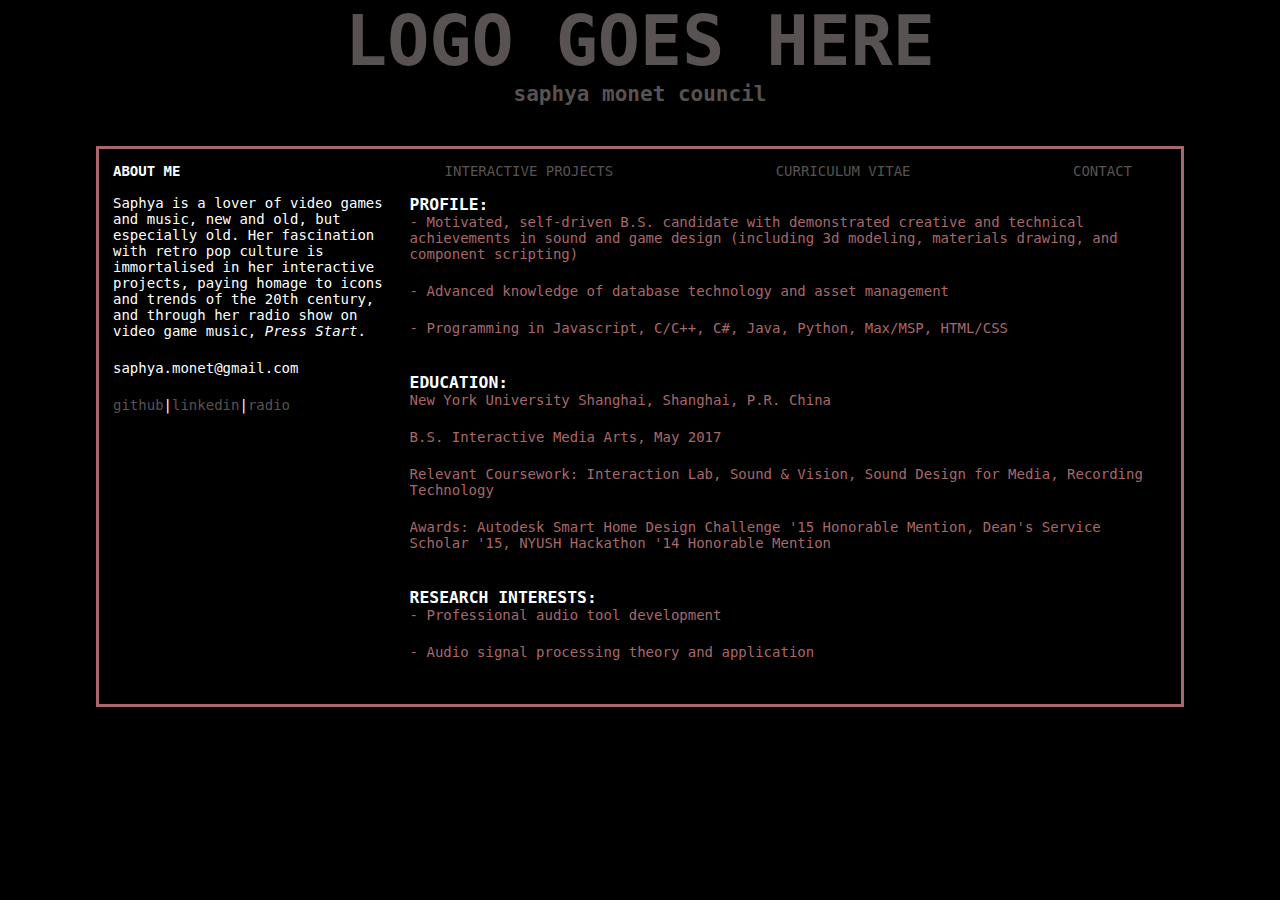
==== cv.html @ 4c56c297 "05.15.2017 commit" ====
<!DOCTYPE html>
<html>
<head>
  <title>saphya monet council</title>
  <link rel='stylesheet' type='text/css' href='http://code.jquery.com/ui/1.9.1/themes/base/jquery-ui.css'/>
  <link rel="stylesheet" type="text/css" href="responsive.css">
    <link rel="icon" 
      type="image/png" 
      href="images/crosshair.png">
  <script src="https://ajax.googleapis.com/ajax/libs/jquery/1.12.4/jquery.min.js"></script>
  <script src="http://ajax.googleapis.com/ajax/libs/jqueryui/1.9.1/jquery-ui.min.js"></script>
  <script type='text/javascript' src='script.js'></script>
  <meta name="viewport" content="width=device-width">
  <style>
	article p{
		color:#A8676B;
	}
	#background{
		text-align: left; 
		overflow-y: scroll; 
		max-height: 475px;
	}
	@media all and (max-width: 640px) {
			
		#background{
			max-height: 515px !important;
		}
	}
  </style>
  	
	<!-- Place this tag in your head or just before your close body tag. -->
			<script async defer src="https://buttons.github.io/buttons.js"></script>
</head>
<body>
  <header>
    <h1><a href="index.html">LOGO GOES HERE</a></h1>
    <h2>saphya monet council</h2>
	<button onclick="openMenu();" id="hamburger"><h4>menu</h4></button>
	<button onclick="closeMenu();" id="cross">&#735;</button>
	<div id="menu">
		<p>Saphya is a lover of video games and music, new and old, but especially old. Her fascination with retro pop culture is immortalised in her interactive projects, paying homage to icons and trends of the 20th century, and through her radio show on video game music, <span style="font-style: italic">Press Start</span>.</p>
		<ul style = "list-style-type: none">
			<li><a href="index.html">PROJECTS</a></li>
			<li><a href="cv.html">CURRICULUM VITAE</a></li>
			<li><a href="contact.html">CONTACT</a></li>
		</ul>
	</div>
	<script>
		
		document.getElementById('menu').style.display = 'none';
		document.getElementById('cross').style.display = 'none';
		document.getElementById('hamburger').style.display = 'none';
		//$(window).resize(function(){
			if($(this).width() <= 640){
				document.getElementById('hamburger').style.display = 'block';
		
				function openMenu(){
					console.log('clicked');
					document.getElementById('menu').style.display = 'block';
					document.getElementById('cross').style.display = 'block';
					document.getElementById('hamburger').style.display = 'none';
				}
				function closeMenu(){
					document.getElementById('menu').style.display = 'none';
					document.getElementById('cross').style.display = 'none';
					document.getElementById('hamburger').style.display = 'block';
				}
			} else {
				document.getElementById('menu').style.display = 'none';
				document.getElementById('cross').style.display = 'none';
				document.getElementById('hamburger').style.display = 'none';
			}
		//});
	</script>
  </header>
	<div id = 'main_content'>
		<div id="downloads">
			<div id="cv">
				<a href="pdf_files/saphyacv.pdf" target="_blank"><img src="pdflogo.png"></img></a>
				<p>CV</p>
			</div>
			<div id="resume">
				<a href="pdf_files/saphyaresume.pdf" target="_blank"><img src="pdflogo.png"></img></a>
				<p>Resume</p>
			</div>
		</div>
	  <article>
		<section>
		  <ul id="nav">
			<li><a href="index.html">INTERACTIVE PROJECTS</a></li>
			<li><a href="cv.html">CURRICULUM VITAE</a></li>
			<li><a href="contact.html">CONTACT</a></li>
		  </ul>
		</section>
		<section id = "background">
		  <h3>PROFILE:</h3>
<p>-	Motivated, self-driven B.S. candidate with demonstrated creative and technical achievements in sound and game design (including 3d modeling, materials drawing, and component scripting)</p>
<p>-	Advanced knowledge of database technology and asset management</p>
<p>-	Programming in Javascript, C/C++, C#, Java, Python, Max/MSP, HTML/CSS</p>
<br>
<h3>EDUCATION:</h3>   
	<p>New York University Shanghai, Shanghai, P.R. China</p>
	<p>B.S. Interactive Media Arts, May 2017</p>
	<p>Relevant Coursework: Interaction Lab, Sound & Vision, Sound Design for Media, Recording Technology</p>
	<p>Awards: Autodesk Smart Home Design Challenge '15 Honorable Mention, Dean's Service Scholar '15, NYUSH	Hackathon '14 Honorable Mention</p>
<br>
<h3>RESEARCH INTERESTS:</h3>					
<p>-	Professional audio tool development</p>
<p>-	Audio signal processing theory and application</p>
<p>-	Natural language processing</p>
<br>

<h3>WORK EXPERIENCE:</h3>
<br><h4>New York University Shanghai, Shanghai, P.R. China</h4>
<h4>ICP Learning Assistant, Feb - May 2017</h4>
<p>Attend lecture and recitation and work closely with faculty and Global Academic Fellows to support students as they work on class assignments. Host individual and small group tutoring in the Academic Resource Center. Maintain regular communication regarding student progress with advisor and supervisor.</p>
<br>
<h4>MK Studios, Shanghai, P.R. China</h4>
<h4>Studio Technician/Assistant, Oct - present</h4> 
<p>Engineered working prototypes of two assigned art installations using commissioned parts. Designed professional schematics of unique parts for projects. Found new solutions to making the projects function by introducing alternative mechanisms. Assisted artist in the procurement of resources and the production of stable mock-ups.<p>
<br>
<h4>New York University Shanghai, Shanghai, P.R. China</h4>
<h4>IMA Lab Student Worker, Feb - May 2015, Sep - Dec 2016</h4>
<p>Provided support to IMA professors by loaning out equipment to students and overseeing recitations. Edited and narrated tutorial videos for IMA equipment to then post on the class site. Took inventory and updated the IMA equipment online database. Monitored the lab and organized the room in time for lab closing. Served as a moderator for special events hosted by IMA, e.g. Barcamp ’15 –a fun, user-generated tech conference.</p>
<br>
<h4>Urban Legends Project, Manhattan, NY, USA</h4> 
<h4>Creative Assistant Summer 2016</h4>
<p>Translated Mandarin Chinese movie scripts into English. Assisted Taiwanese short film director in coming up with original horror film plots.</p>
<br>
<h4>HDtracks, Manhattan, NY, USA</h4>
<h4>Music Business Intern Spring 2016</h4>
<p>Audited company site to ensure easy, hassle-free browsing. Various administrative duties like data entry and packaging mail. Burned CDs and updated music database.</p>
<br>
<h4>WNYU, Manhattan, NY, USA</h4>
<h4>Radio Show Host/Disc Jockey October 2015 - April 2016</h4>
<p>Came up with an original idea for a music show and composed weekly playlists to then play live on .org radio. Used studio equipment to transition between talking (backtracking, reading PSAs, etc.) and playing tracks.</p>
<br>
<h4>Bailey Blues, Brooklyn, NY, USA</h4>
<h4>Marketing Intern Fall 2015</h4>
<p>Made spreadsheets for artist tour dates. Answered phones, office upkeep, sign for mail. Designed graphics for upcoming tours and communicate with fans via social media.</p>
<br>
<h4>The Korea Society, Manhattan, NY, USA</h4>
<h4>Korean Studies Graphic Design Intern Summer 2015</h4>
<p>Designed flyers, postcards, banners and other promotional materials for upcoming programs. Edited videos to then post on department site. Hosted domestic and international guests to ensure time spent at The Korea Society is above satisfactory.</p>

<a href="pdf_files/saphyaresume.pdf" target="_blank"><h4 style="text-align: right">download pdf.</h4></a>

	  </article>
	  	  <aside>
		<h4>ABOUT ME</h4>
		<br>
		<p>Saphya is a lover of video games and music, new and old, but especially old. Her fascination with retro pop culture is immortalised in her interactive projects, paying homage to icons and trends of the 20th century, and through her radio show on video game music, <span style="font-style: italic">Press Start</span>.</p>
		<p>saphya.monet@gmail.com</p>
		<p><a href="https://github.com/saphya-council">github</a>|<a href="https://www.linkedin.com/in/saphya-council-36a31077/">linkedin</a>|<a href="http://wnyu.org/archives?c=press-start">radio</a></p>
		

	  </aside>
	</div>
	<footer>
		<p><a href="https://github.com/saphya-council">github</a>|<a href="https://www.linkedin.com/in/saphya-council-36a31077/">linkedin</a>|<a href="http://wnyu.org/archives?c=press-start">radio</a></p>
	</footer>

</body>
</html>
---- responsive.css ----
* {
  margin: auto;
  padding: 0;
  border: none;
}
#main_content{
	border: solid #A8676B;
	height: 555px;
}


#hamburger, #cross{
	background-color: black;
	color: white;
}

body {
  width: 85%;
  max-width: 1160px;
  margin: 0 auto;
  /*font-family: "Lucida Sans Unicode", "Lucida Grande", sans-serif;*/
  font-family:monospace;
  font-size: 14px;
  color: #FCFFFF;
  background-color: black;
}

a{
 color:#585252;
 text-decoration: none;
}

a:hover{
	color:#4D9C2D;
}

h1 {
  font-size: 5em;
  padding-top
}

h1 a{
	text-decoration: none;
}

h1, h2 {
  text-align: center;
  margin-left: auto;
  margin-right: auto;
  color:#585252;
}

h2 {
	padding-bottom: 40px;
}
/*
nav {
  background-color: #ccc;
  border: 1px solid #000;
  overflow: hidden;
}

nav ul {
  list-style: none;
}

nav ul li {
  border-right: 1px solid #000;
  float: left;
}

nav ul li a {
  line-height: 3em;
  padding: 1em;
}

nav ul li a:hover {
  background-color: #FFB37E;
}
*/
#main_content aside {
	/*border: 1px solid white;*/
  float: left;
  margin-top: 1em;
  margin-left: 1em;
  width: 25%;
  height:555px;
  text-align: left;
  
}

aside a{
  text-decoration:none;
}

#nav {
	/*border: 1px solid white;*/
    text-align: justify;
	margin-left: 2.5em;
	margin-right:2.5em;
	position: static;
}
#nav:after {
	
    content: '';
    display: inline-block;
    width: 100%;
}
#nav li {
    display: inline-block;
}

#main_content article {
  float: right;
  margin-top: 1em;
  width: 70%;
  height: 555px;
  text-align: center;
  /*border: 1px solid red;*/
  margin-right: 1em;
}


p {
  margin-bottom: 1.5em;
}

#pages {
	text-align: center;
}

#cv, #resume {
	text-align: center;
	color: #585252;
}

#thumbs {
	/*border: 1px solid white;*/
	/*padding-left: 12px;*/
	height: 475px;
	float: right;
	text-align: center;
	overflow: auto;
}

#downloads{
	display: none;
}

#thumbs img {
  /*width: 200px;*/
  margin: 1em 1em 1em 1em;
  
}

.picha:hover, #thumbnails img:hover{
	cursor: pointer;
	-webkit-filter: grayscale(1); 
	filter: gray; 
	filter: grayscale(1);
}

#top {
	/*margin-top: 2em;*/
}

	
footer{
	display: none;
}
.w3-modal{z-index:3;display:none;padding-top: 0; bottom: -100; position:fixed;left:0;top:10em;width:100%;height:600px;margin:auto 3em auto 0em;overflow: auto;background-color:rgb(0,0,0);background-color:rgba(0,0,0,0.85)}
.w3-modal-content{margin:auto;position:relative;padding:0;outline:0;width:900px}

/*
#thumbs img:nth-child(6n+0) {
  margin: 0 0 1em 0;
}*/
::-webkit-scrollbar {
    width: 12px;
}
::-webkit-scrollbar-track {
    background-color: black;
	border: 1px solid #fcffff;
}
::-webkit-scrollbar-thumb {
    background-color: black;
	border: 1px solid #fcffff;
}
::-webkit-scrollbar-thumb:hover {
  background-color:#585252;;
}

@media all and (max-width: 640px) {
	
	#menu, article{
		font-size:120%;
	}
	/*
	#menu{
		display: block;
	}*/
	
	h1{
		font-size: 3em;
	}

	/*article {
		clear: both; 
		width: 90%;
		margin-top: 0;
	}
	aside {
		display: none;	
	}
*/
	header{
		padding-bottom: 10px;
		text-align: center;
	}

	header h2{
		padding-bottom: 10px;
		margin-bottom: 0;
	}
	#menu p{
		margin-bottom: 0;
		font-size: 12px;
	}
	/*#downloads, section #nav{
		padding-top: 5px;
	}
	
	#downloads{
		display: block;
		text-align: center;
		width: 90%;
	}
	#cv,#resume{
		width:40%;
		margin:0;
		position: relative;
		display: inline-block;
		border-top: 5px;
		font-size:100%;
	}*/

	.w3-modal{z-index:3;display:none; position:fixed;left:0;top:0;width:100%;height:100%;overflow:auto;background-color:rgb(0,0,0);background-color:rgba(0,0,0,0.8)}
	.w3-modal-content{margin:auto;position:relative;padding:0;outline:0;width:90%; }
	
	#thumbs img {
		width: 90%;
		height: auto;
		margin: 0 1em 1em 1em;
		float: left;
	}
	
	#thumbs div div p, #thumbs div div h4, #thumbs div div h3 {
		text-align: left;
		clear: both;
	}
	
	footer {
		display:block;
		text-align: right;
	}
	nav ul li {
		width: 100%;
		border-right: none;
		border-bottom: 1px solid #000;
		clear: both;
	}
	#nav, aside {
		display: none
	}
	
	#main_content article{
		text-align: left;
		width: 90%;
	}
}
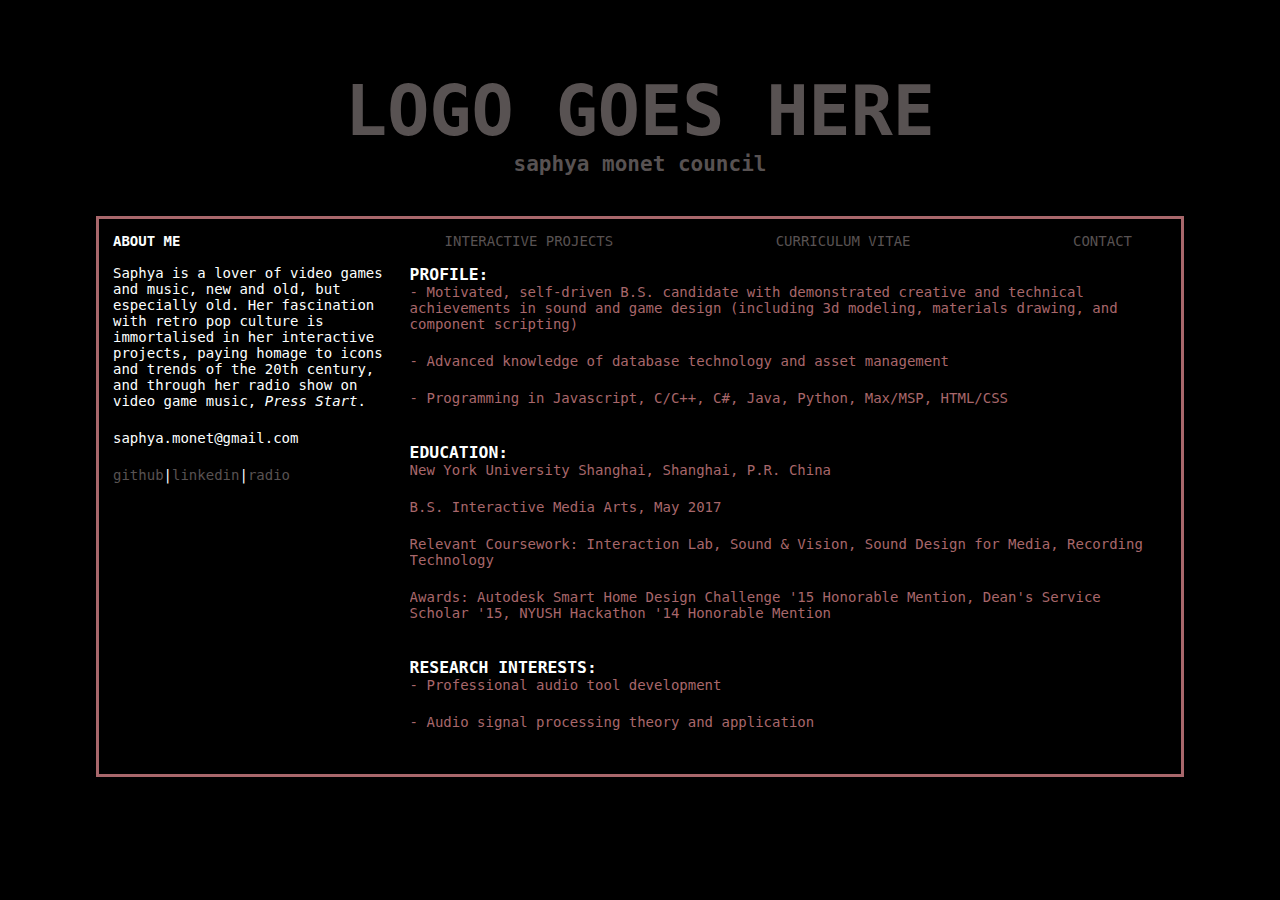
==== commit 00478c9f: "Update cv.html" ====
--- a/cv.html
+++ b/cv.html
@@ -143,7 +143,7 @@
 <h4>Korean Studies Graphic Design Intern Summer 2015</h4>
 <p>Designed flyers, postcards, banners and other promotional materials for upcoming programs. Edited videos to then post on department site. Hosted domestic and international guests to ensure time spent at The Korea Society is above satisfactory.</p>
 
-<a href="pdf_files/saphyaresume.pdf" target="_blank"><h4 style="text-align: right">download pdf.</h4></a>
+<a href=“" target="_blank"><h4 style="text-align: right">download pdf.</h4></a>
 
 	  </article>
 	  	  <aside>
@@ -151,7 +151,7 @@
 		<br>
 		<p>Saphya is a lover of video games and music, new and old, but especially old. Her fascination with retro pop culture is immortalised in her interactive projects, paying homage to icons and trends of the 20th century, and through her radio show on video game music, <span style="font-style: italic">Press Start</span>.</p>
 		<p>saphya.monet@gmail.com</p>
-		<p><a href="https://github.com/saphya-council">github</a>|<a href="https://www.linkedin.com/in/saphya-council-36a31077/">linkedin</a>|<a href="http://wnyu.org/archives?c=press-start">radio</a></p>
+		<p><a href="https://github.com/saphya-council" target="_blank">github</a>|<a href="https://www.linkedin.com/in/saphya-council-36a31077/" target="_blank">linkedin</a>|<a href="http://wnyu.org/archives?c=press-start" target="_blank">radio</a></p>
 		
 
 	  </aside>
--- a/responsive.css
+++ b/responsive.css
@@ -2,6 +2,9 @@
   margin: auto;
   padding: 0;
   border: none;
+}
+header {
+	padding-top: 5em;
 }
 #main_content{
 	border: solid #A8676B;
@@ -216,6 +219,8 @@
 	header{
 		padding-bottom: 10px;
 		text-align: center;
+		padding-top: 1em;
+
 	}
 
 	header h2{
